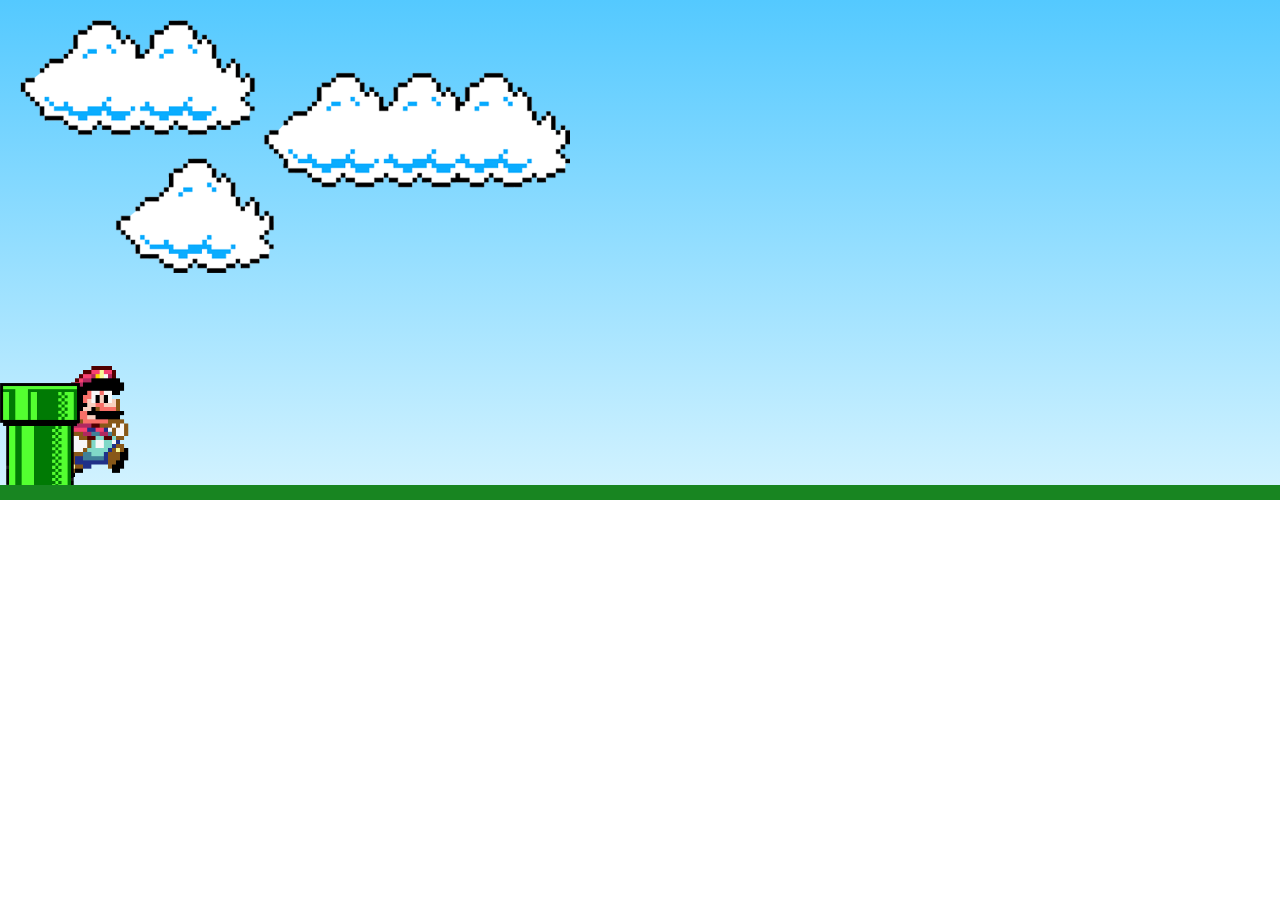
==== index.html @ bd128148 "UPLOAD" ====
<!DOCTYPE html>
<html lang="pt-br">
<head>
    <meta charset="UTF-8">
    <meta name="viewport" content="width=device-width, initial-scale=1.0">
    
    <link rel="stylesheet" href="../public/css/style.css">
    <script src="../public/js/script.js" defer></script>
    
    
    <title>Mario Jump</title>
</head>
<body>
    
    <div class="game-board">

        <img src="../public/img/clouds.png" class="clouds">
        <img src="../public/img/mario.gif" class="mario">
        <img src="../public/img/pipe.png" class="pipe">

    </div>


</body>
</html>
---- public/css/style.css ----
* {
    margin: 0;
    padding: 0;
    box-sizing: border-box;
}

.game-board {
    width: 100%;
    height: 500px;
    border-bottom: 15px solid #188521;
    margin: 0 auto;
    position: relative;
    overflow: hidden;
    background: linear-gradient(#54c9ff, #d1f2ff);
}

.pipe {
    position: absolute;
    bottom: 0;
    width: 80px;
    animation: pipe-animation 1.5s infinite linear;
}

.mario {
    width: 150px;
    position: absolute;
    bottom: 0;
}

.jump {
    animation: jump 500ms ease-in-out;
}

.clouds {
    position: absolute;
    width: 550px;
    margin: 20px;
    animation: clouds-animation 20s infinite linear;
}

@keyframes pipe-animation{
    from {
        right: -80px;
    }
    to {
        right: 100%;
    }
}

@keyframes jump{
    0% {
        bottom: 0;
    }
    40% {
        bottom: 180px;
    }
    50% {
        bottom: 180px;
    }
    60% {
        bottom: 180px;
    }
    100% {
        bottom: 0;
    }
}

@keyframes clouds-animation {
    from {
        right: -550px;
    }
    to {
        right: 100%;
    }
}
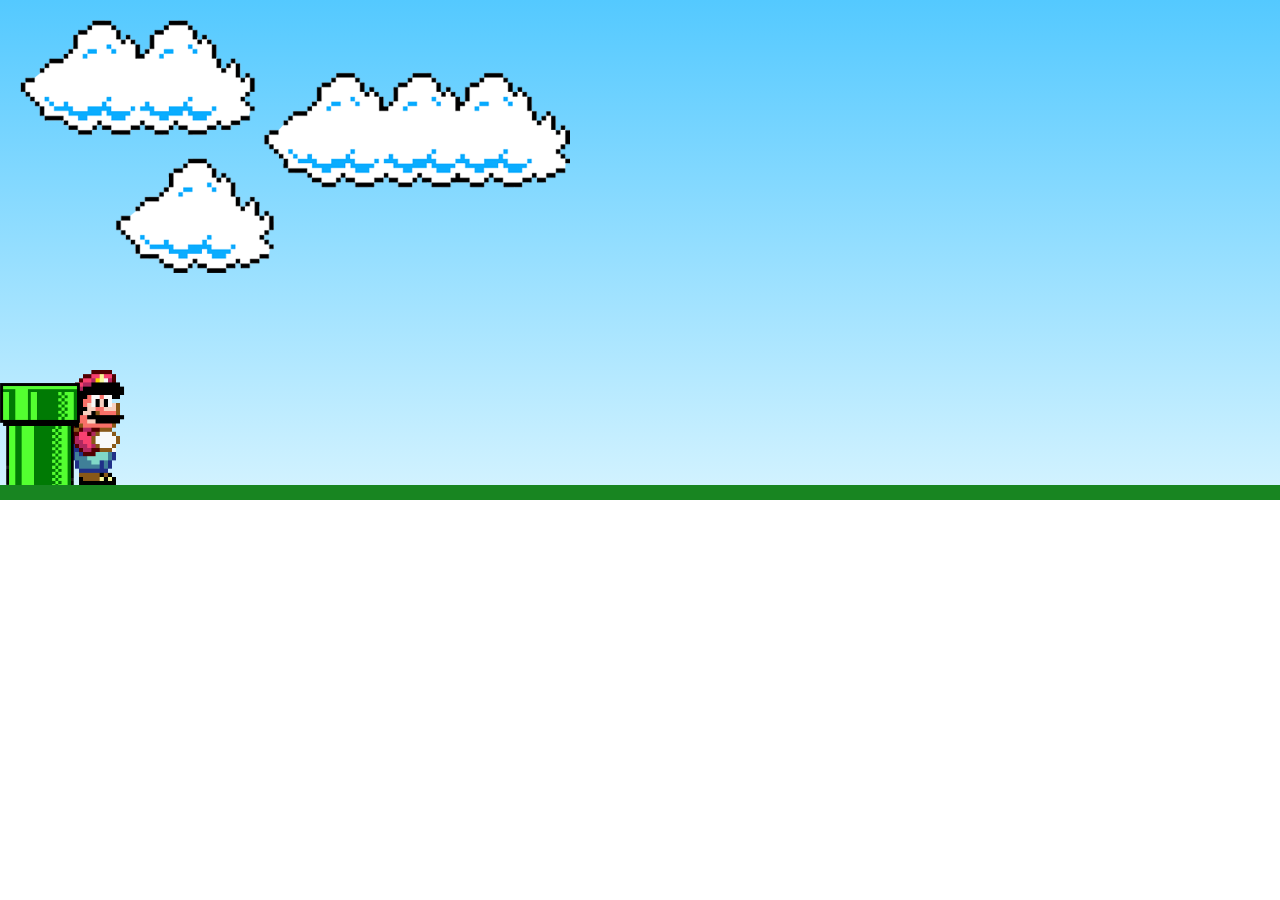
==== commit 1f51cae7: "update" ====
--- a/index.html
+++ b/index.html
@@ -4,8 +4,8 @@
     <meta charset="UTF-8">
     <meta name="viewport" content="width=device-width, initial-scale=1.0">
     
-    <link rel="stylesheet" href="../public/css/style.css">
-    <script src="../public/js/script.js" defer></script>
+    <link rel="stylesheet" href="./public/css/style.css">
+    <script src="./public/js/script.js" defer></script>
     
     
     <title>Mario Jump</title>
@@ -14,9 +14,9 @@
     
     <div class="game-board">
 
-        <img src="../public/img/clouds.png" class="clouds">
-        <img src="../public/img/mario.gif" class="mario">
-        <img src="../public/img/pipe.png" class="pipe">
+        <img src="./public/img/clouds.png" class="clouds">
+        <img src="./public/img/mario.gif" class="mario">
+        <img src="./public/img/pipe.png" class="pipe">
 
     </div>
 
